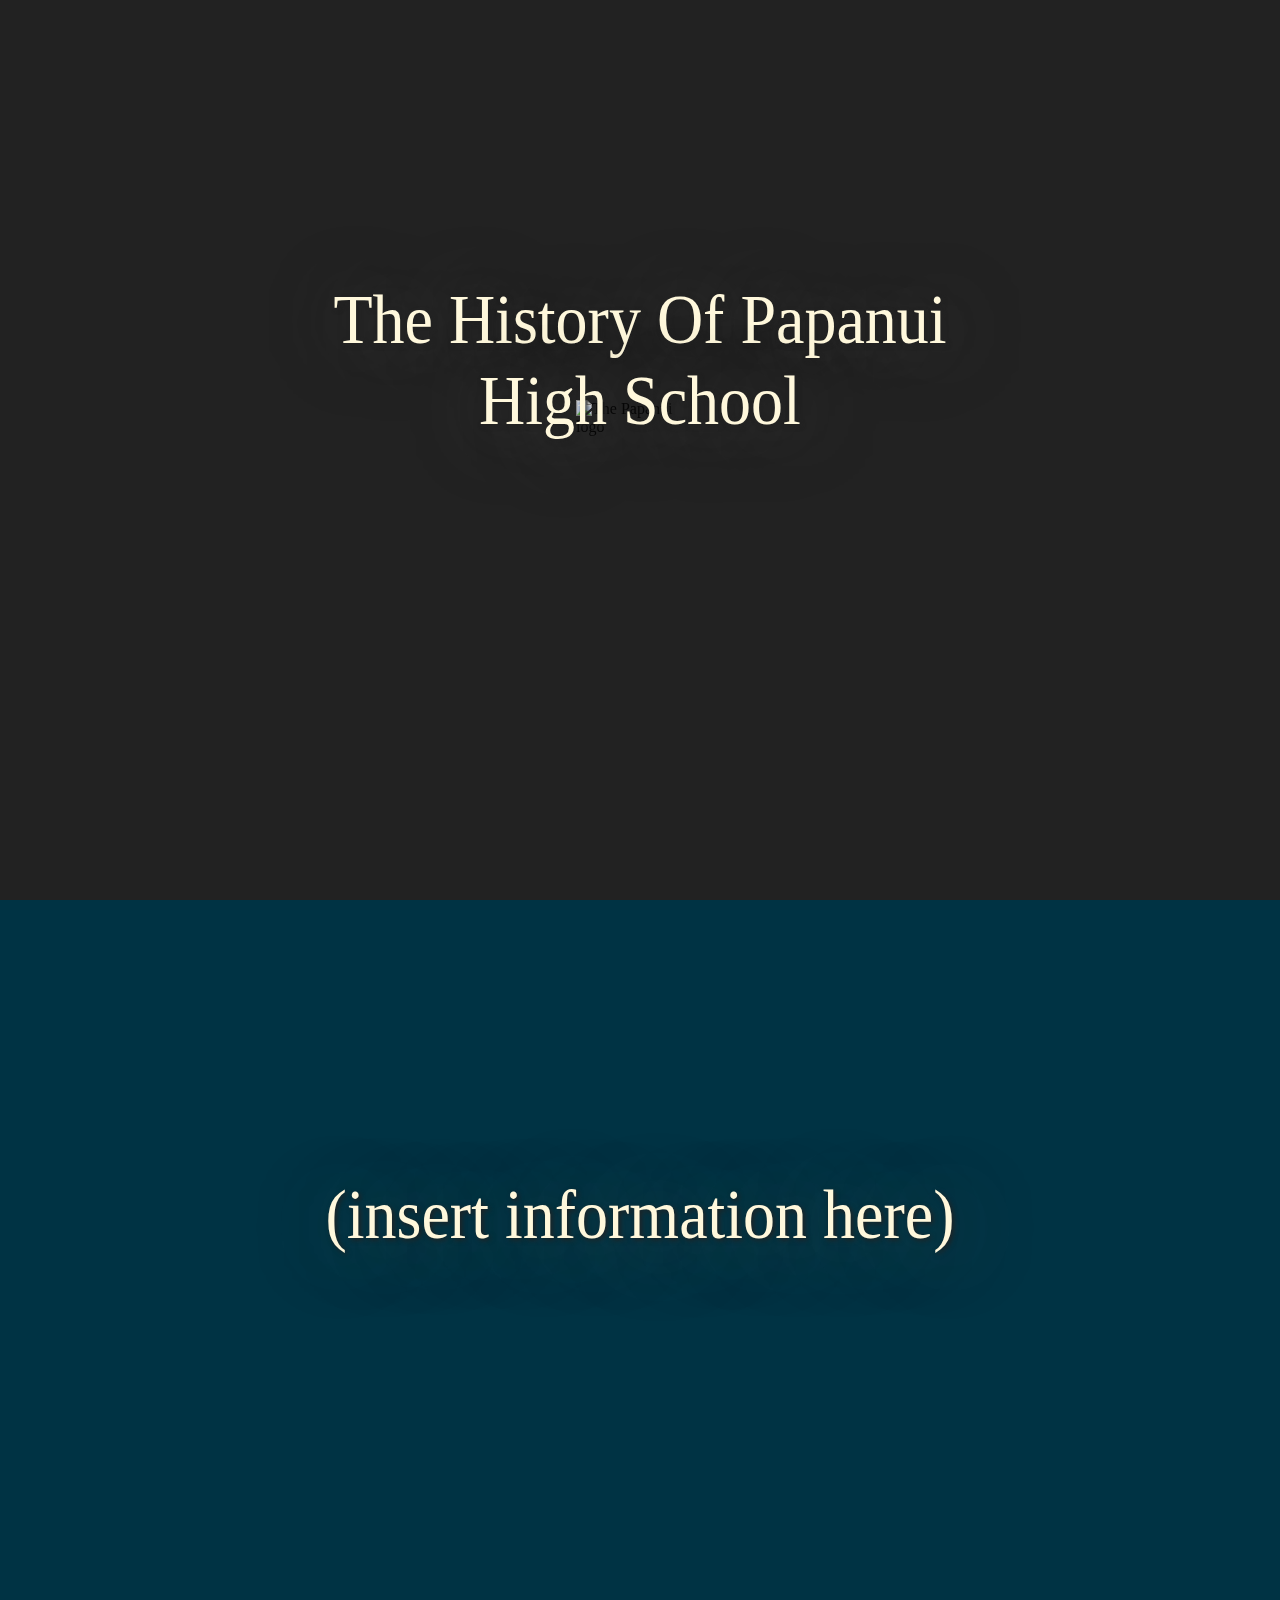
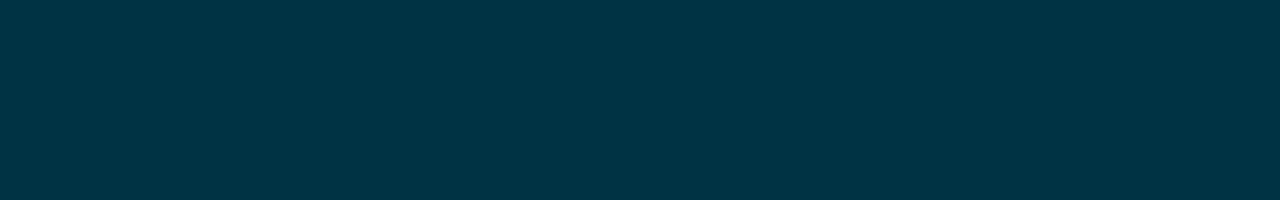
==== main.html @ 188db7ba "First Commit" ====
<!DOCTYPE html>
<html lang="eng">
    <head>
    <meta charset="UTF-8" />  
    <title>The History of Papanui High School</title>  
        <link rel="stylesheet" type="text/css" href="style.css" />
    </head>
<body>
        <div class="topsection"> <!--dividing top and bottom sections of the page for the scrolling effect-->
            <div class="text">The History Of Papanui High School</div>
            <img src="../phs_logo.jpeg" alt="The Papanui logo" style="width: 128px; height: 128px; padding-top: 400px;" class="center" /> <!--the logo is currently not visible (ignore the inline styling)-->
        </div>
        <div class="bottomsection"> <!--also dividing page-->
            <div class="text">(insert information here)</div> <!--information about the schools history that ties into the quiz later will go here-->
        </div>
        </body>
    
</html>
---- style.css ----
body {
width: 100vw;
height: 100vh;
margin:0;
background: #222;
perspective: 1px;
transform-style: preserve-3d;
}
.topsection, .bottomsection { 
width: 100%;
min-height: 100vh;
position: relative;
transform-style:preserve-3d; 
overflow-x: hidden;
overflow-y: scroll; /* creates parallax effect (unfinished) */

}
.topsection::before {
content:"";
width:100%;
height:100%;
position: absolute;
background: url("../backgroundimage.jpg") top center; 
background-size: cover;
transform: translateZ(-1px) scale(1);
filter: blur(2px);     /* also parallax effect */
}
.bottomsection {
background: #034 
}
.text {
 top:30%;
 left:50%;
 position: absolute;
 font-family: 'Franklin Gothic Medium';
font-size: 5vw;
color: cornsilk;
text-shadow: 2px 2px 5px #222,
5px 5px 70px #555;
transform: scale(1,1.1) translate(-50%, 10%);
text-align: center; /*title text styling*/
}
.center {
display:block;
margin-left: auto;
margin-right: auto;
width: 50%;
}
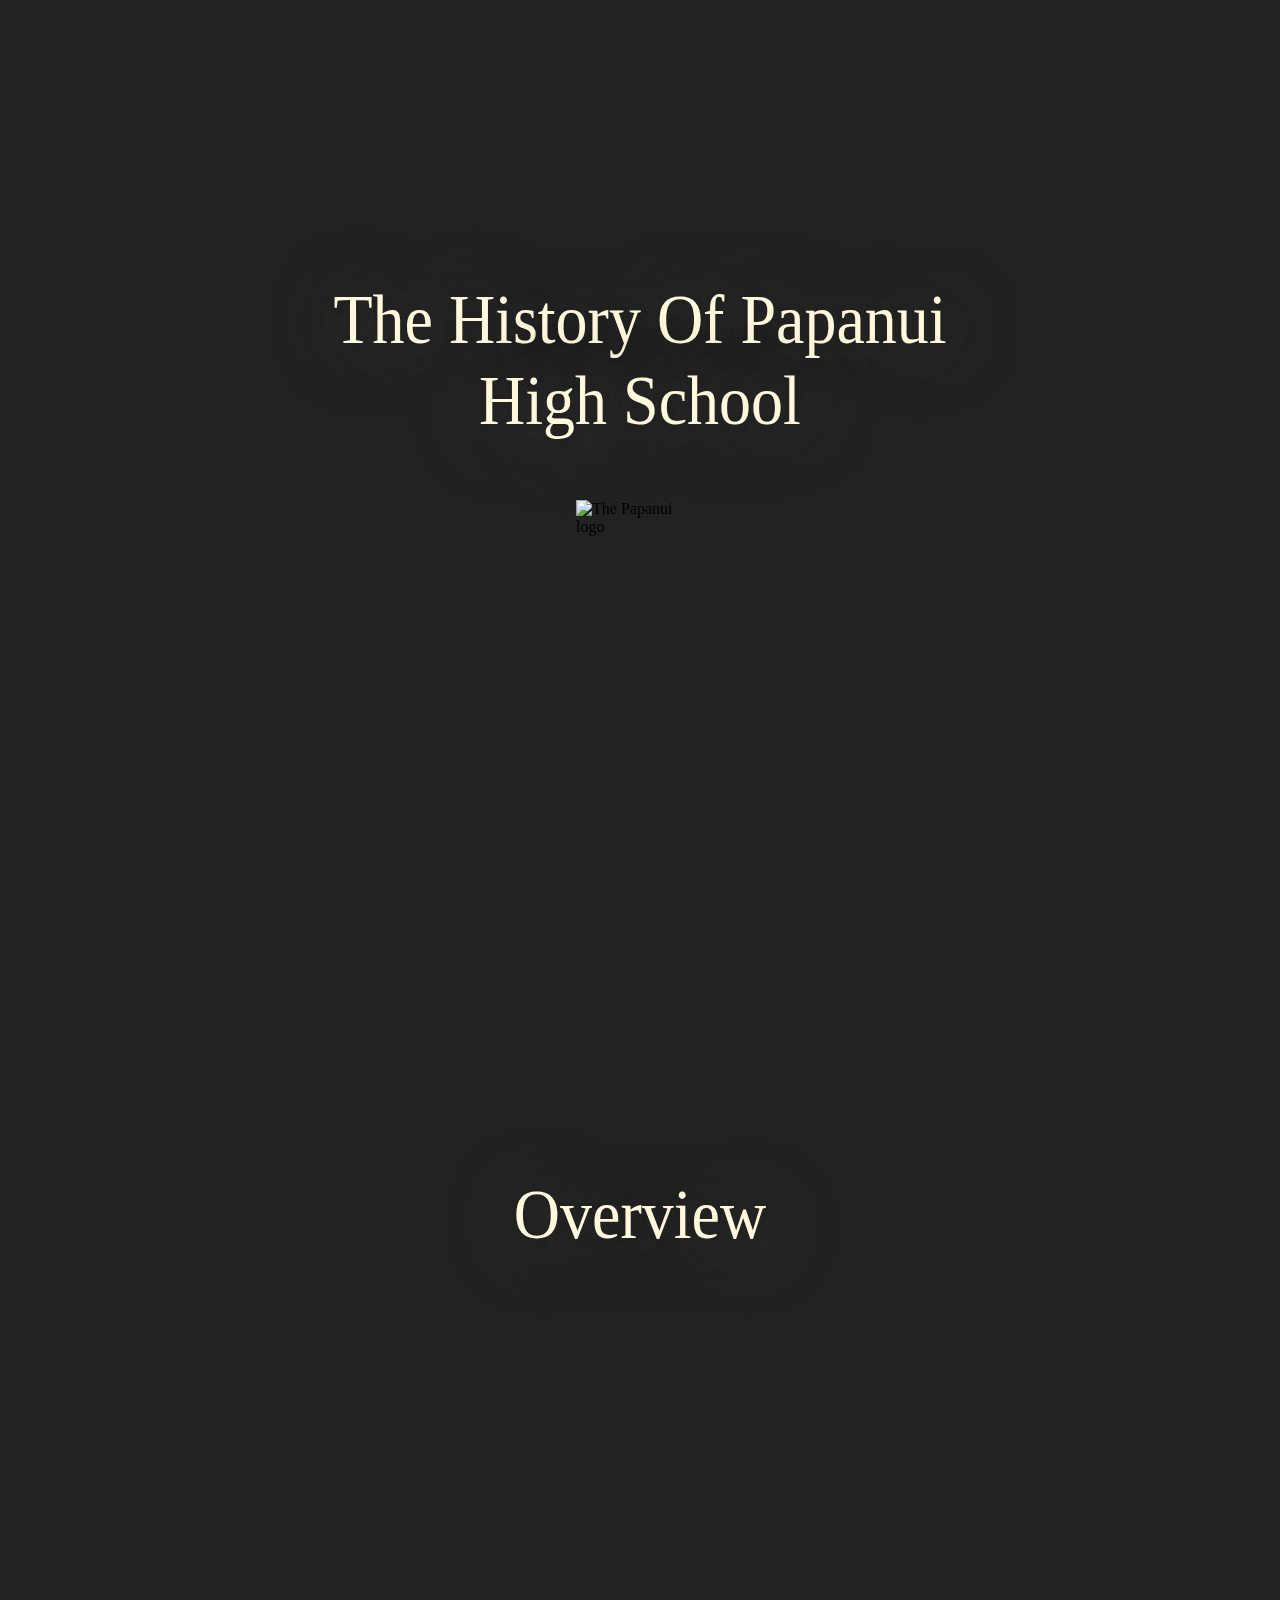
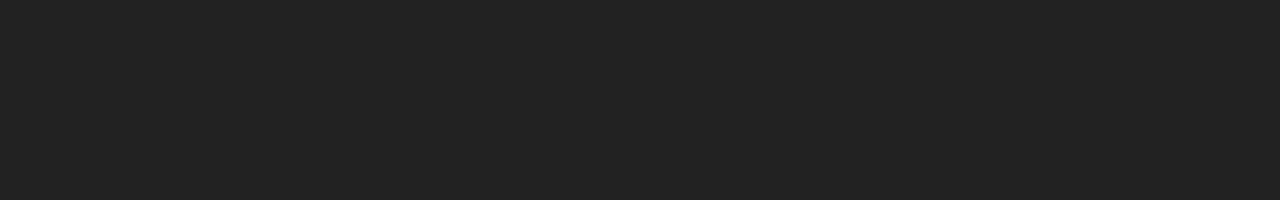
==== commit 5afefd29: "Second Commit" ====
--- a/main.html
+++ b/main.html
@@ -7,12 +7,12 @@
     </head>
 <body>
         <div class="topsection"> <!--dividing top and bottom sections of the page for the scrolling effect-->
-            <div class="text">The History Of Papanui High School</div>
-            <img src="../phs_logo.jpeg" alt="The Papanui logo" style="width: 128px; height: 128px; padding-top: 400px;" class="center" /> <!--the logo is currently not visible (ignore the inline styling)-->
+            <div class="text">The History Of Papanui High School</div>  
+            <img src="../phs_logo.jpeg" alt="The Papanui logo" style="width: 128px; height: 128px; padding-top: 500px;" class="center" /> <!--the logo is currently not visible (ignore the inline styling)-->
         </div>
         <div class="bottomsection"> <!--also dividing page-->
-            <div class="text">(insert information here)</div> <!--information about the schools history that ties into the quiz later will go here-->
+            <div class="text">Overview</div> <!--information about the schools history that ties into the quiz later will go here-->
         </div>
         </body>
-    
+   
 </html>--- a/style.css
+++ b/style.css
@@ -17,16 +17,17 @@
 }
 .topsection::before {
 content:"";
-width:100%;
-height:100%;
+width:90%;
+height:90%;
 position: absolute;
-background: url("../backgroundimage.jpg") top center; 
 background-size: cover;
 transform: translateZ(-1px) scale(1);
 filter: blur(2px);     /* also parallax effect */
 }
 .bottomsection {
-background: #034 
+background-image: url('../treeimage.jpg');
+background-position: center;
+background-size: 1500px 1000px;
 }
 .text {
  top:30%;
